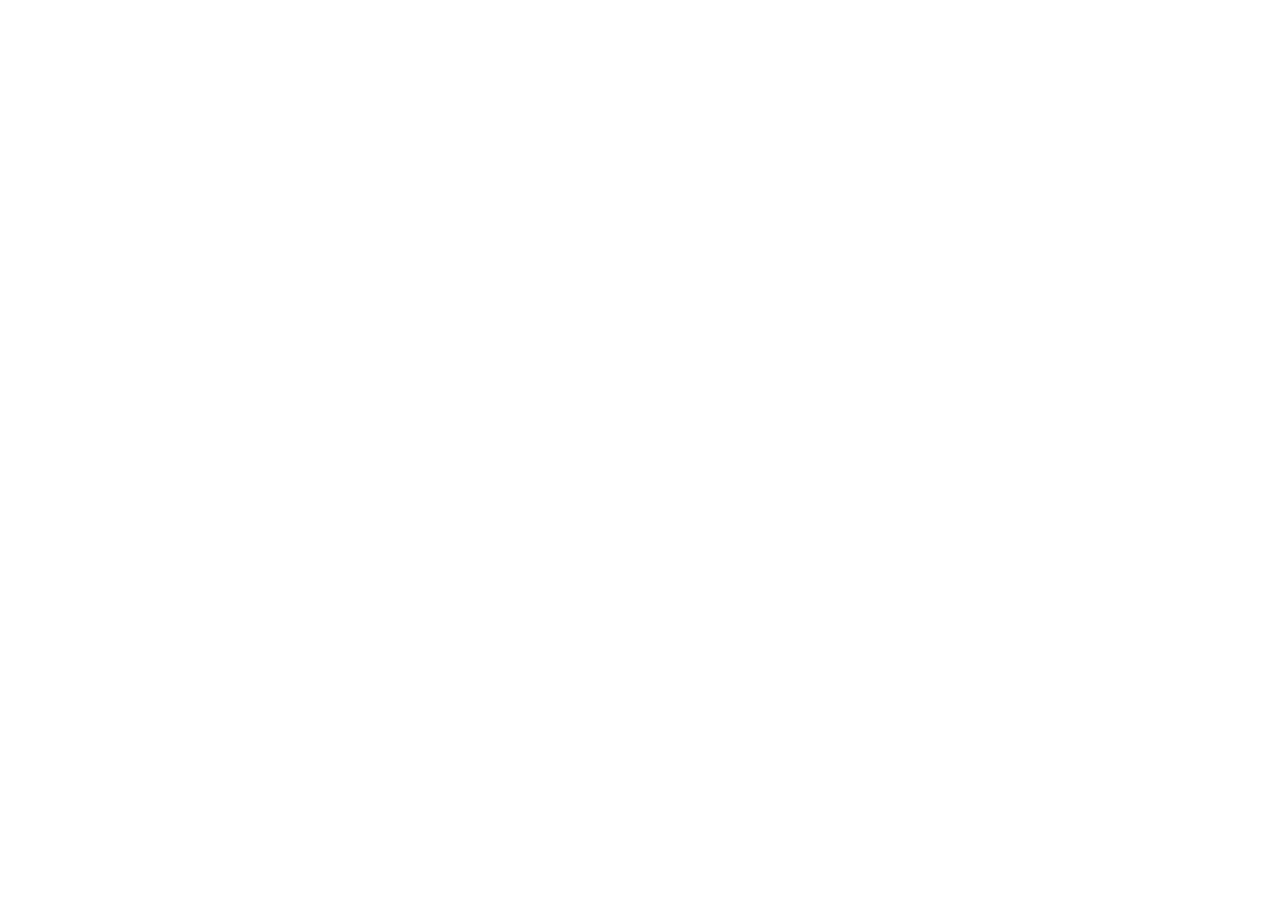
==== Js_lesson-1.html @ 10a089b9 "Add files via upload" ====
<!DOCTYPE html>
<html lang="ru">
  <head>
    <meta charset="UTF-8" />
    <meta name="viewport" content="width=device-width, initial-scale=1.0" />
    <title>Document</title>
  </head>
  <body>
    <script>
      let tc = prompt("Введите температу"),
        tf = tc * 1.8 + 32;
      alert("Температура по фаренгейту: " + tf + " градуса");
    </script>
    <script>
      let admin, name;
      name = "Василий";
      admin = name;
      alert(admin);
    </script>
    <script>
      let x = 1000 + "108";
      alert(x);
    </script>
  </body>
</html>
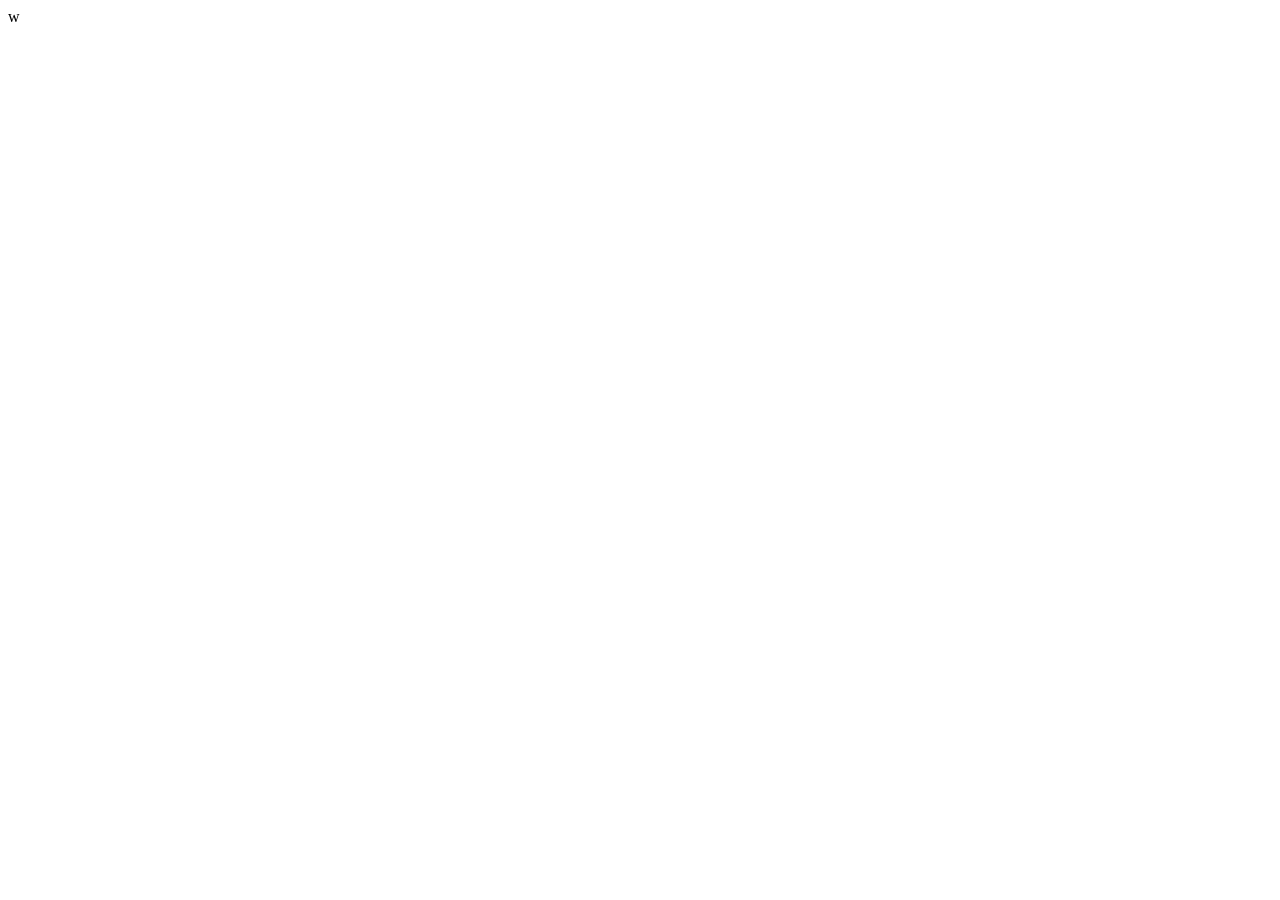
==== commit d58c7921: "[WASP-1] Тестирование проекта" ====
--- a/Js_lesson-1.html
+++ b/Js_lesson-1.html
@@ -1,4 +1,4 @@
-<!DOCTYPE html>
+w<!DOCTYPE html>
 <html lang="ru">
   <head>
     <meta charset="UTF-8" />
